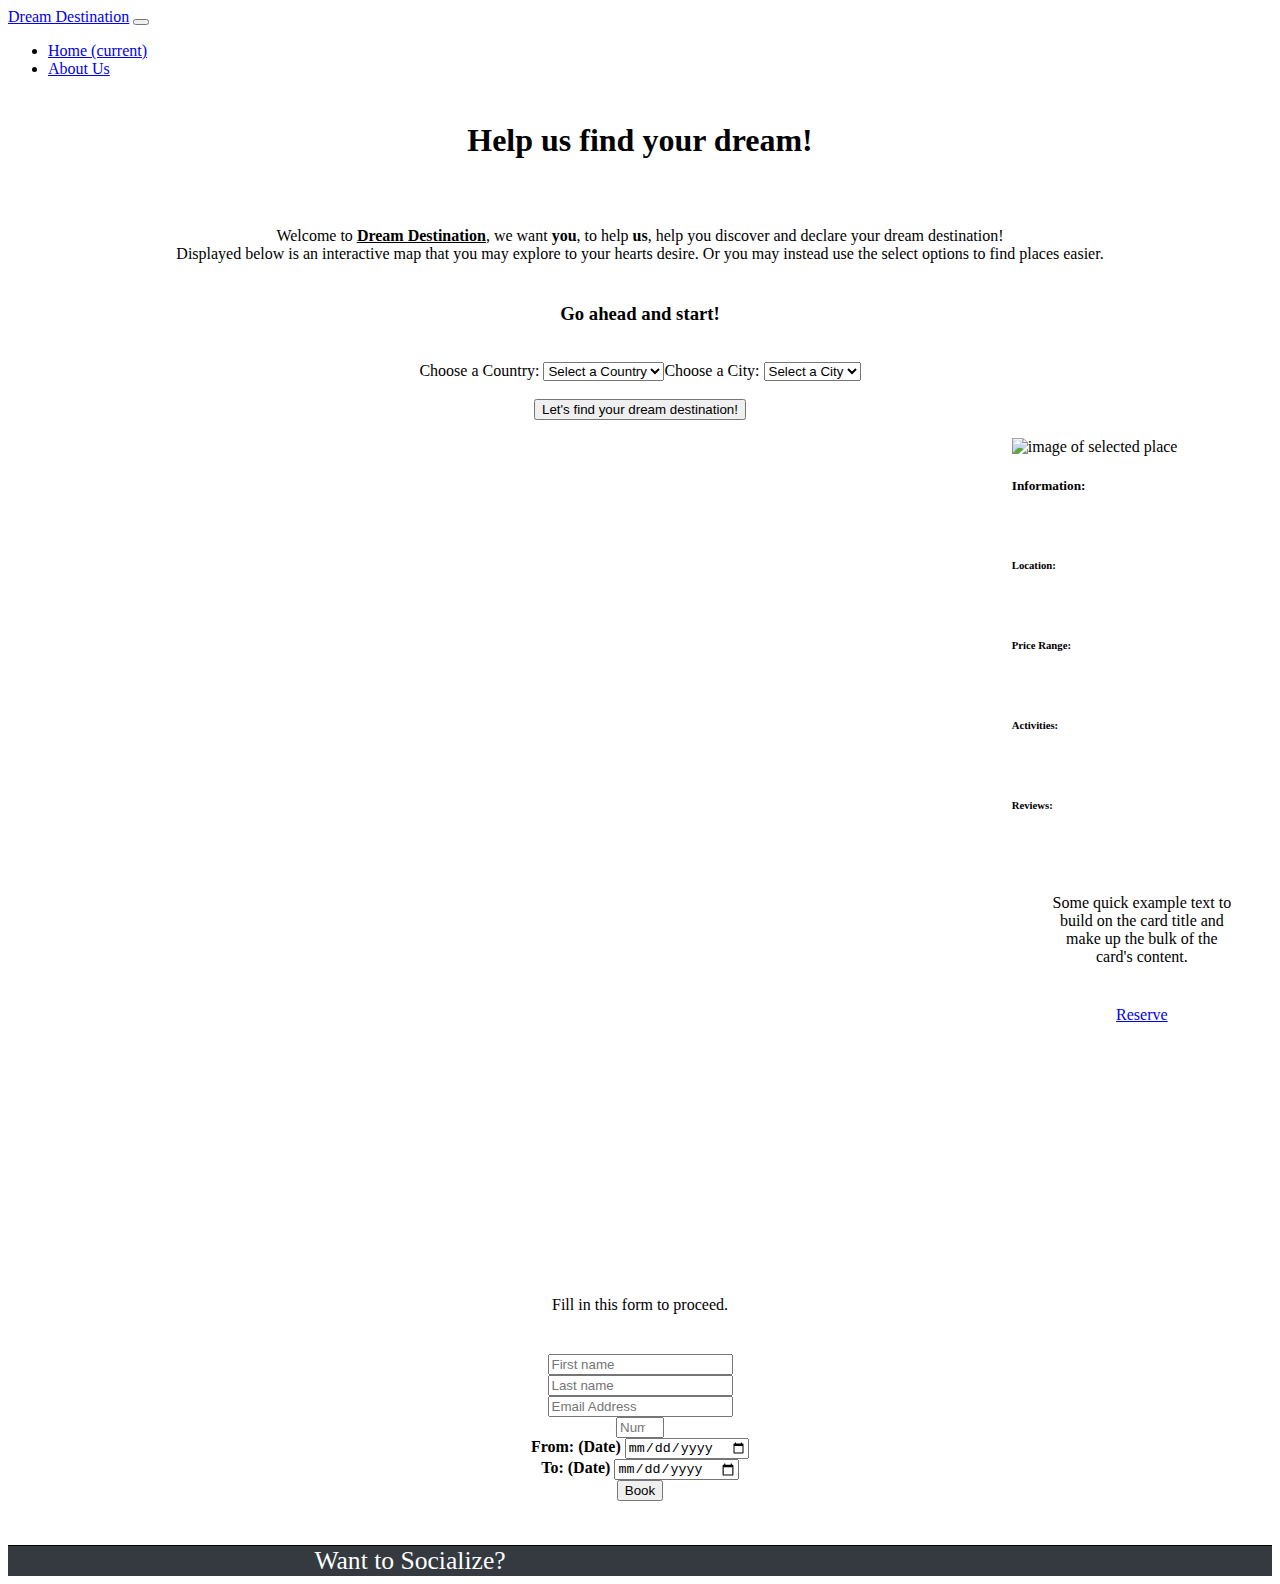
==== index.html @ 16aa2b5f "fixed footer, updated responsivness" ====
<!DOCTYPE html>
<html lang="en">
<head>
    <meta charset="UTF-8">
    <meta name="viewport" content="width=device-width, initial-scale=1.0">
    <title>Your Dream Destination!</title>
    <!--bootstrap-->
    <link rel="stylesheet" href="https://cdn.jsdelivr.net/npm/bootstrap@4.5.3/dist/css/bootstrap.min.css" integrity="sha384-TX8t27EcRE3e/ihU7zmQxVncDAy5uIKz4rEkgIXeMed4M0jlfIDPvg6uqKI2xXr2" crossorigin="anonymous">
    <script src="https://code.jquery.com/jquery-3.5.1.slim.min.js" integrity="sha384-DfXdz2htPH0lsSSs5nCTpuj/zy4C+OGpamoFVy38MVBnE+IbbVYUew+OrCXaRkfj" crossorigin="anonymous"></script>
    <script src="https://cdn.jsdelivr.net/npm/bootstrap@4.5.3/dist/js/bootstrap.bundle.min.js" integrity="sha384-ho+j7jyWK8fNQe+A12Hb8AhRq26LrZ/JpcUGGOn+Y7RsweNrtN/tE3MoK7ZeZDyx" crossorigin="anonymous"></script>
    
    <!--fontawesome-->
    <link rel="stylesheet" href="https://use.fontawesome.com/releases/v5.6.3/css/all.css" integrity="sha384-UHRtZLI+pbxtHCWp1t77Bi1L4ZtiqrqD80Kn4Z8NTSRyMA2Fd33n5dQ8lWUE00s/" crossorigin="anonymous"/>
    
    <link href="assets/css/style.css" rel="stylesheet" type="text/css">
</head>
<body>
    <!--bootstrap, altering margins with added classes-->
    <nav class="navbar navbar-expand-lg navbar-dark bg-dark">
        <a class="navbar-brand" href="index.html">Dream Destination</a>
        <button class="navbar-toggler" type="button" data-toggle="collapse" data-target="#navbarSupportedContent" aria-controls="navbarSupportedContent" aria-expanded="false" aria-label="Toggle navigation">
            <span class="navbar-toggler-icon"></span>
        </button>

        <div class="collapse navbar-collapse" id="navbarSupportedContent">
            <ul class="navbar-nav mr-auto">
            </ul>
            <form class="form-inline my-2 my-lg-0">
                <ul class="navbar-nav mr-auto">
                    <li class="nav-item active">
                        <a class="nav-link" href="index.html">Home <span class="sr-only">(current)</span></a>
                    </li>
                    <li class="nav-item">
                        <a class="nav-link" href="about.html">About Us</a>
                    </li>
                </ul>
            </form>
        </div>
    </nav>

    <br>

    <h1>Help us find your dream!</h1>

    <br>

    <p>Welcome to <b><a href="about.html" class="dreamDestination"><u>Dream Destination</u></a></b>, we want <b>you</b>, to help <b>us</b>, help you
        discover and declare your dream destination!<br>Displayed below is an interactive map that you may explore to your hearts desire. Or you may
        instead use the select options to find places easier.
    </p>

    <h3>Go ahead and start!</h3>

    <br>

    <!--bootstrap form, modified-->
    <form id="selectPlace" action="/action_page.php">
        <div id="centerForm">
            <div class="form-group col-md-4">
                <label for="country">Choose a Country:</label>
                <select id="inputCountry" class="form-control">
                    <option selected disabled>Select a Country</option>
                    <option>...</option>
                </select>
            </div>
            <div class="form-group col-md-4">
                <label for="city">Choose a City:</label>
                <select id="inputCity" class="form-control">
                    <option selected disabled>Select a City</option>
                    <option>...</option>
                </select>
            </div>
        </div>
        <br>
    <button type="submit" class="btn btn-dark">Let's find your dream destination!</button>
    </form>

    <br>

    <div id="flex">
        <div id="map"></div>
        <!--bootstrap card-->
        <div class="card" style="width: 18rem;">
            <img class="card-img-top" src="https://media-cdn.tripadvisor.com/media/photo-s/11/81/71/98/holiday-island-resort.jpg" alt="image of selected place">
            <div class="card-body">
                <h5 class="card-title">Information:</h5><br>
                <h6 class="card-title">Location:</h6><br>
                <h6 class="card-title">Price Range:</h6><br>
                <h6 class="card-title">Activities:</h6><br>
                <h6 class="card-title">Reviews:</h6><br>
                <p class="card-text">Some quick example text to build on the card title and make up the bulk of the card's content.</p>
                <a href="#contactForm" class="btn btn-dark centerBtn">Reserve</a>
            </div>
        </div>
    </div>

    <br>

    <p>Fill in this form to proceed.</p>

    <!--bootstrap form, modified-->
    <form id="contactForm" onsubmit="return sendEmail(this)">
        <div class="form-row centerLastForm">
            <div class="col-md-3 mb-3">
            <input type="text" class="form-control" id="validationDefault01" placeholder="First name" required>
            </div>
        </div>
        <div class="form-row centerLastForm">
            <div class="col-md-3 mb-3">
            <input type="text" class="form-control" id="validationDefault02" placeholder="Last name" required>
            </div>
        </div>
        <div class="form-row centerLastForm">
            <div class="col-md-3 mb-3">
            <input type="email" class="form-control" id="validationDefault03" placeholder="Email Address" required>
            </div>
        </div>
        <div class="form-row centerLastForm"> 
            <div class="col-md-3 mb-3">
                <input type="number" class="form-control" id="validationDefaultUsername" placeholder="Number of People" min="1" max="5" required>
            </div>
        </div> 
        <div class="form-row centerLastForm">
            <div class="col-md-3 mb-3">
                <label for="validationDefault04"><b>From: (Date)</b></label>
                <input type="date" class="form-control" id="validationDefault04" required>
            </div>
        </div>
        <div class="form-row centerLastForm">
            <div class="col-md-3 mb-3">
                <label for="validationDefault05"><b>To: (Date)</b></label>
                <input type="date" class="form-control" id="validationDefault05" required>
            </div>
        </div>
        <div class="form-row centerLastForm">
            <button class="btn btn-dark" type="submit">Book</button>
        </div>
    </form>

    <br>

    <footer>  
        <ul class="social-networks">
            <li>Want to Socialize?</li>
            <li><a href="https://www.facebook.com" target="_blank"> <i class="fab fa-facebook-square"></i></a></li>
            <li><a href="https://www.twitter.com" target="_blank"> <i class="fab fa-twitter-square"></i></a></li>
            <li><a href="https://www.youtube.com" target="_blank"> <i class="fab fa-youtube"></i></a></li>
            <li><a href="https://www.instagram.com" target="_blank"> <i class="fab fa-instagram"></i></a></li>
        </ul>
    </footer>

    <script src="myscripts.js"></script>
    <script src="https://unpkg.com/@google/markerclustererplus@4.0.1/dist/markerclustererplus.min.js"></script>
    <script
      src="https://maps.googleapis.com/maps/api/js?key=AIzaSyDy_QUVgORj9YfaMduVcsLT9IgOkkiBVpw&callback=initMap&libraries=&v=weekly"
      defer
    ></script>
</body>
</html>
---- assets/css/style.css ----
div#map {
    min-height:800px;
    margin:0px 50px;
    width:1000px;
}

.centerBtn, #centerForm {
    display:flex;
    justify-content: center;
}

/* temp fix */
.aboutPageFooter {
    position: fixed;
    bottom: 0px;
    width: 100%;
}


html, body {
  overflow-x: hidden;
}
body {
  position: relative
}

/*
body {
    background-color: lightblue;
}
*/

#flex {
    display:flex;
    flex-direction: row;
    justify-content: center;;
}

html {
    scroll-behavior: smooth;
}

.social-networks {
    background-color: #343a40!important;
    margin-bottom:0px;
    color:white;
    font-size:160%;
}


.dreamDestination {
    color: inherit;
}

img {
    width: 300px;
    height: 200px;
}

h1, h3, p, #selectPlace {
    text-align: center;
}

/*
#contactForm {
    display: none;
}
*/

#textareaSize {
    width:800px;
}

.centerLastForm {
    display: flex;
    justify-content: center;
}

p {
    margin:40px;
}

h1 {
    margin:10px;
}

.social-networks li {
  display: inline;
  margin-right:100px;
}

.social-networks {
    text-align: center;
    border-top:1px solid black;
}

i {
    color:white;
}

@media screen and (max-width: 576px) {
    .social-networks {
        font-size: unset;
    }
    #flex {
        display:flex;
        flex-direction: column;
        align-items: center;
    }div#map {
        min-height:400px
    }
    .social-networks li {
        margin-right:unset;
    }
    .card {
        width: unset !important;
    }
}
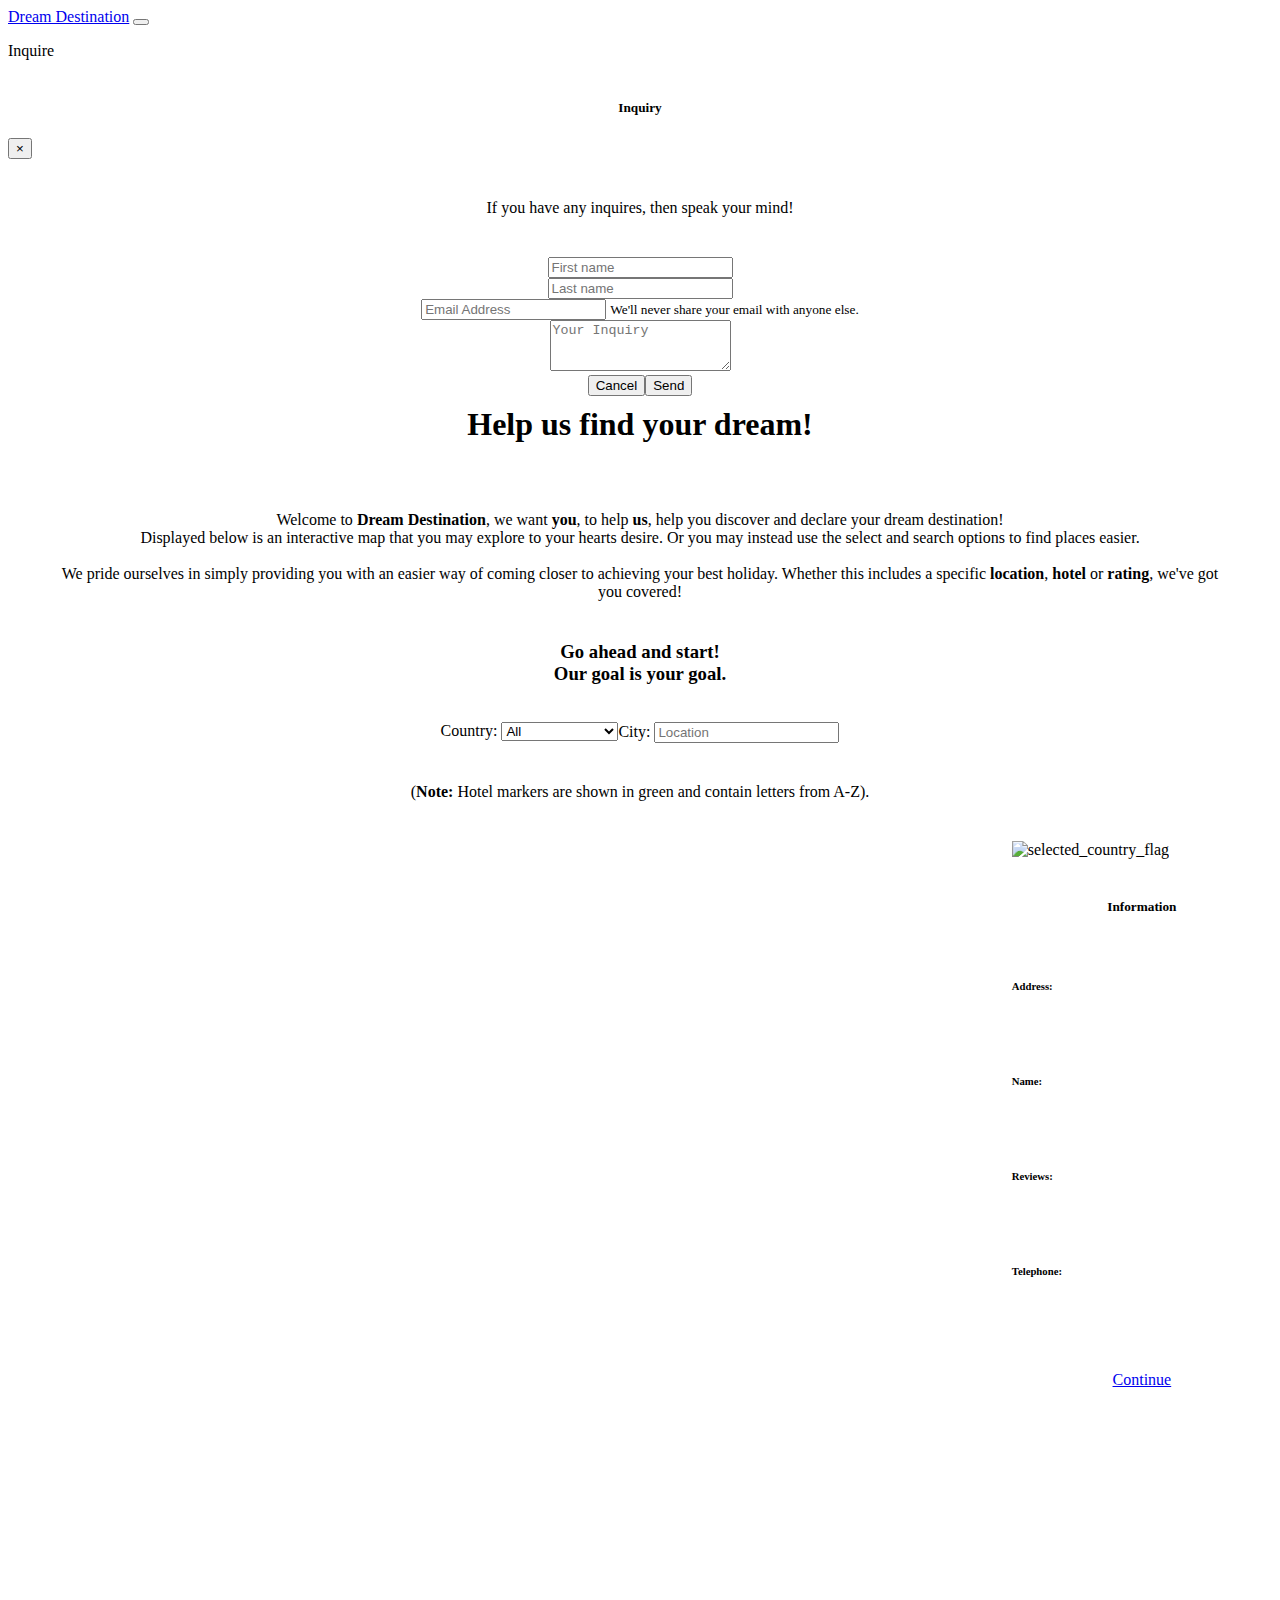
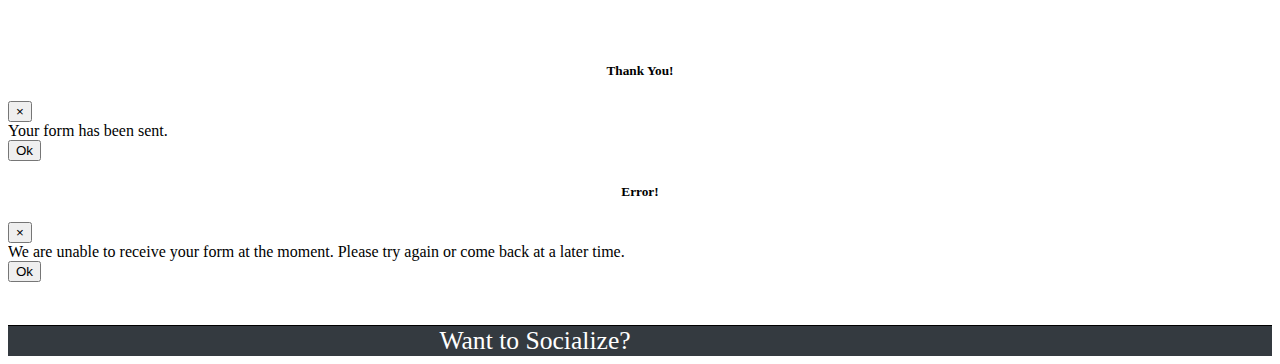
==== commit 96deb02b: "fixed date inputs bug" ====
--- a/index.html
+++ b/index.html
@@ -4,141 +4,284 @@
     <meta charset="UTF-8">
     <meta name="viewport" content="width=device-width, initial-scale=1.0">
     <title>Your Dream Destination!</title>
+    <!--jquery-->
+    <script src="https://ajax.googleapis.com/ajax/libs/jquery/3.2.1/jquery.min.js"></script>
+    
     <!--bootstrap-->
     <link rel="stylesheet" href="https://cdn.jsdelivr.net/npm/bootstrap@4.5.3/dist/css/bootstrap.min.css" integrity="sha384-TX8t27EcRE3e/ihU7zmQxVncDAy5uIKz4rEkgIXeMed4M0jlfIDPvg6uqKI2xXr2" crossorigin="anonymous">
-    <script src="https://code.jquery.com/jquery-3.5.1.slim.min.js" integrity="sha384-DfXdz2htPH0lsSSs5nCTpuj/zy4C+OGpamoFVy38MVBnE+IbbVYUew+OrCXaRkfj" crossorigin="anonymous"></script>
     <script src="https://cdn.jsdelivr.net/npm/bootstrap@4.5.3/dist/js/bootstrap.bundle.min.js" integrity="sha384-ho+j7jyWK8fNQe+A12Hb8AhRq26LrZ/JpcUGGOn+Y7RsweNrtN/tE3MoK7ZeZDyx" crossorigin="anonymous"></script>
     
     <!--fontawesome-->
     <link rel="stylesheet" href="https://use.fontawesome.com/releases/v5.6.3/css/all.css" integrity="sha384-UHRtZLI+pbxtHCWp1t77Bi1L4ZtiqrqD80Kn4Z8NTSRyMA2Fd33n5dQ8lWUE00s/" crossorigin="anonymous"/>
     
     <link href="assets/css/style.css" rel="stylesheet" type="text/css">
+
+    <!--from google places api-->
+    <script src="https://polyfill.io/v3/polyfill.min.js?features=default"></script>
+
+    <!--emailjs-->
+    <script src="https://cdn.jsdelivr.net/npm/emailjs-com@2/dist/email.min.js">
+    </script>
+    <script>
+        (function(){
+            emailjs.init("user_cys5zA05HkpltIxfZe0Sk");
+        })();
+    </script>
+
+    <!--removes favicon 404 error. there is no mention of favicon in this project but the error persisted-->
+    <link rel="shortcut icon" href="#">
 </head>
 <body>
-    <!--bootstrap, altering margins with added classes-->
+    <!--bootstrap nav, modifed-->
     <nav class="navbar navbar-expand-lg navbar-dark bg-dark">
         <a class="navbar-brand" href="index.html">Dream Destination</a>
         <button class="navbar-toggler" type="button" data-toggle="collapse" data-target="#navbarSupportedContent" aria-controls="navbarSupportedContent" aria-expanded="false" aria-label="Toggle navigation">
             <span class="navbar-toggler-icon"></span>
         </button>
-
         <div class="collapse navbar-collapse" id="navbarSupportedContent">
             <ul class="navbar-nav mr-auto">
             </ul>
-            <form class="form-inline my-2 my-lg-0">
-                <ul class="navbar-nav mr-auto">
-                    <li class="nav-item active">
-                        <a class="nav-link" href="index.html">Home <span class="sr-only">(current)</span></a>
-                    </li>
-                    <li class="nav-item">
-                        <a class="nav-link" href="about.html">About Us</a>
-                    </li>
-                </ul>
-            </form>
+            <a class="form-inline my-2 my-lg-0 btn btn-dark" data-toggle="modal" title="Inquiry" data-target="#inqModal">Inquire</a>
         </div>
     </nav>
 
     <br>
 
+    <!--inqury modal when clicking "?" button on page-->
+    <div class="modal fade" id="inqModal" tabindex="-1" role="dialog" aria-labelledby="inqModalLabel" aria-hidden="true">
+        <div class="modal-dialog" role="document">
+            <div class="modal-content">
+                <div class="modal-header">
+                    <h5 class="modal-title" id="inqModalLabel">Inquiry</h5>
+                    <button type="button" class="close" data-dismiss="modal" aria-label="Close">
+                        <span aria-hidden="true">&times;</span>
+                    </button>
+                </div>
+                <div class="modal-body">
+                    <form id="inqForm" name="inqForm" onsubmit="return sendInquiry(this)">
+                        <p>If you have any inquires, then speak your mind!</p>
+                        <div class="form-row centerLastForm">
+                            <div class="col-md-5 mb-3">
+                                <input type="text" class="form-control" id="inqFnameId" placeholder="First name" name="inqFname" required>
+                            </div>
+                        </div>
+                        <div class="form-row centerLastForm">
+                            <div class="col-md-5 mb-3">
+                                <input type="text" class="form-control" id="inqLnameId" placeholder="Last name" name="inqLname" required>
+                            </div>
+                        </div>
+                        <div class="form-row centerLastForm">
+                            <div class="col-md-5 mb-3">
+                                <input type="email" class="form-control" id="inqEmailId" placeholder="Email Address" name="inqEmail" required>
+                                <small id="emailHelp2" class="form-text text-muted">We'll never share your email with anyone else.</small>
+                            </div>
+                        </div>
+                        <div class="form-group centerLastForm">
+                            <div class="col-md-7 mb-8">
+                                <textarea class="form-control" id="inqProjectRequestId" rows="3" placeholder="Your Inquiry" name="inqProjectRequest" required></textarea>
+                            </div> 
+                        </div>
+                        <div class="modal-footer form-row centerLastForm">
+                            <button type="button" class="btn btn-secondary" data-dismiss="modal">Cancel</button>
+                            <button id="inqSendBtn" type="submit" class="btn btn-dark" data-toggle="modal">Send</button>
+                        </div>
+                    </form>
+                </div>
+            </div>
+        </div>
+    </div>
+
     <h1>Help us find your dream!</h1>
 
     <br>
 
-    <p>Welcome to <b><a href="about.html" class="dreamDestination"><u>Dream Destination</u></a></b>, we want <b>you</b>, to help <b>us</b>, help you
+    <p>Welcome to <b>Dream Destination</b>, we want <b>you</b>, to help <b>us</b>, help you
         discover and declare your dream destination!<br>Displayed below is an interactive map that you may explore to your hearts desire. Or you may
-        instead use the select options to find places easier.
+        instead use the select and search options to find places easier.<br><br>
+        We pride ourselves in simply providing you with an easier way of coming closer to achieving your 
+        best holiday. Whether this includes a specific <b>location</b>, <b>hotel</b> or <b>rating</b>, we've got you covered! 
+        <br> 
     </p>
 
-    <h3>Go ahead and start!</h3>
+    <h3>Go ahead and start! <br> Our goal is your goal.</h3>
 
     <br>
 
     <!--bootstrap form, modified-->
-    <form id="selectPlace" action="/action_page.php">
+    <form id="selectPlace">
         <div id="centerForm">
-            <div class="form-group col-md-4">
-                <label for="country">Choose a Country:</label>
-                <select id="inputCountry" class="form-control">
-                    <option selected disabled>Select a Country</option>
-                    <option>...</option>
+            <div id="controls" class="form-group col-md-4">
+                <label for="country">Country:</label>
+                <select id="country" class="form-control">
+                    <option value="all" selected>All</option>
+                    <option value="au">Australia</option>
+                    <option value="br">Brazil</option>
+                    <option value="ca">Canada</option>
+                    <option value="fr">France</option>
+                    <option value="de">Germany</option>
+                    <option value="mx">Mexico</option>
+                    <option value="nz">New Zealand</option>
+                    <option value="it">Italy</option>
+                    <option value="za">South Africa</option>
+                    <option value="es">Spain</option>
+                    <option value="pt">Portugal</option>
+                    <option value="us">USA</option>
+                    <option value="uk">United Kingdom</option>
                 </select>
             </div>
-            <div class="form-group col-md-4">
-                <label for="city">Choose a City:</label>
-                <select id="inputCity" class="form-control">
-                    <option selected disabled>Select a City</option>
-                    <option>...</option>
-                </select>
-            </div>
-        </div>
-        <br>
-    <button type="submit" class="btn btn-dark">Let's find your dream destination!</button>
+            <div id="citySelect" class="form-group col-md-4">
+                <label for="autocomplete">City:</label>
+                <input id="autocomplete" class="form-control mr-sm-2" type="text" placeholder="Location">
+            </div>
+        </div>
+        <p>(<b>Note:</b> Hotel markers are shown in green and contain letters from A-Z).</p>
     </form>
-
-    <br>
 
     <div id="flex">
         <div id="map"></div>
         <!--bootstrap card-->
         <div class="card" style="width: 18rem;">
-            <img class="card-img-top" src="https://media-cdn.tripadvisor.com/media/photo-s/11/81/71/98/holiday-island-resort.jpg" alt="image of selected place">
+            <img class="card-img-top" src="https://upload.wikimedia.org/wikipedia/commons/thumb/9/97/The_Earth_seen_from_Apollo_17.jpg/1200px-The_Earth_seen_from_Apollo_17.jpg" alt="selected_country_flag">
+            <br><br>
             <div class="card-body">
-                <h5 class="card-title">Information:</h5><br>
-                <h6 class="card-title">Location:</h6><br>
-                <h6 class="card-title">Price Range:</h6><br>
-                <h6 class="card-title">Activities:</h6><br>
-                <h6 class="card-title">Reviews:</h6><br>
-                <p class="card-text">Some quick example text to build on the card title and make up the bulk of the card's content.</p>
-                <a href="#contactForm" class="btn btn-dark centerBtn">Reserve</a>
+                <h5 class="card-title">Information</h5><br>
+                <h6 class="card-title">Address:</h6>
+                <p class="card-title" id="iw-address"></p><br>
+                <h6 class="card-title">Name:</h6>
+                <p class="card-title" id="iw-url"></p><br>
+                <h6 class="card-title">Reviews:</h6>
+                <p class="card-title" id="iw-rating"></p><br>
+                <h6 class="card-title">Telephone:</h6>
+                <p class="card-title" id="iw-phone"></p><br><br><br>
+                <a href="#contactForm" class="btn btn-dark centerBtn" id="show">Continue</a>
+            </div>
+        </div>
+    </div>
+
+    <!--bootstrap form, modified-->
+    <form id="contactForm" name="contactForm" onsubmit="return sendEmail(this)">
+        <p>Fill in this form to proceed.</p>
+        <div class="form-row centerLastForm">
+            <div class="col-md-3 mb-3">
+                <input type="text" class="form-control" id="fnameId" placeholder="First name" name="fname" required>
+            </div>
+        </div>
+        <div class="form-row centerLastForm">
+            <div class="col-md-3 mb-3">
+                <input type="text" class="form-control" id="lnameId" placeholder="Last name" name="lname" required>
+            </div>
+        </div>
+        <div class="form-row centerLastForm">
+            <div class="col-md-3 mb-3">
+                <input type="email" class="form-control" id="emailId" placeholder="Email Address" name="email" required>
+                <small id="emailHelp" class="form-text text-muted">We'll never share your email with anyone else.</small>
+            </div>
+        </div>
+        <div class="form-row centerLastForm"> 
+            <div class="col-md-3 mb-3">
+                <input type="number" class="form-control" id="npeopleId" placeholder="Number of People" min="1" max="5" name="npeople" required>
+            </div>
+        </div>
+        <div class="form-row centerLastForm"> 
+            <div class="col-md-3 mb-3">
+                <input type="text" class="form-control" id="destinationId" placeholder="Destination" name="destination" required>
+            </div>
+        </div> 
+        <div class="form-row centerLastForm">
+            <div class="col-md-3 mb-3">
+                <label for="fromDateId"><b>From: (Date)</b></label>
+                <input type="date" class="form-control" id="fromDateId" name="fromDate" onkeydown="return false" required>
+            </div>
+        </div>
+        <div class="form-row centerLastForm">
+            <div class="col-md-3 mb-3">
+                <select class="form-control" id="toDateId" name="toDate" required>
+                    <option value="" selected disabled>Time Proposed:</option>
+                    <option value="1 Week">1 Week</option>
+                    <option value="2 Weeks">2 Weeks</option>
+                    <option value="3 Weeks">3 Weeks</option>
+                    <option value="1 Month">1 Month</option>
+                    <option value="Specified">Other (Specifiy below in 'Your Message')</option>
+                </select>
+            </div>
+        </div>
+        <p>Should you have any questions or comments please let us know here.</p>
+        <div class="form-group centerLastForm">
+            <div class="col-md-4 mb-4">
+                <textarea class="form-control" id="inquiryId" rows="3" placeholder="Your Message" name="projectRequest"></textarea>
+            </div> 
+        </div>
+        <div class="form-row centerLastForm">
+            <button type="submit" class="btn btn-dark" data-toggle="modal">Reserve</button>
+        </div>
+    </form>
+
+    <!--bootstrap modal popup, succesful sent-->
+    <div class="modal fade" id="sentModal" tabindex="-1" role="dialog" aria-labelledby="sentModalLabel" aria-hidden="true">
+        <div class="modal-dialog" role="document">
+            <div class="modal-content">
+                <div class="modal-header">
+                    <h5 class="modal-title" id="sentModalLabel">Thank You!</h5>
+                    <button type="button" class="close" data-dismiss="modal" aria-label="Close">
+                        <span aria-hidden="true">&times;</span>
+                    </button>
+                </div>
+                <div class="modal-body">
+                    Your form has been sent.
+                </div>
+                <div class="modal-footer">
+                    <button type="button" class="btn btn-secondary" data-dismiss="modal" onclick="reloadPg()">Ok</button>
+                </div>
+            </div>
+        </div>
+    </div>
+
+    <!--bootstrap modal popup, failed sent-->
+    <div class="modal fade" id="failedModal" tabindex="-1" role="dialog" aria-labelledby="failedModalLabel" aria-hidden="true">
+        <div class="modal-dialog" role="document">
+            <div class="modal-content">
+                <div class="modal-header">
+                    <h5 class="modal-title" id="failedModalLabel">Error!</h5>
+                    <button type="button" class="close" data-dismiss="modal" aria-label="Close">
+                        <span aria-hidden="true">&times;</span>
+                    </button>
+                </div>
+                <div class="modal-body">
+                    We are unable to receive your form at the moment. Please try again or come back at a later time.
+                </div>
+                <div class="modal-footer">
+                    <button type="button" class="btn btn-secondary" data-dismiss="modal" onclick="reloadPg()">Ok</button>
+                </div>
             </div>
         </div>
     </div>
 
     <br>
 
-    <p>Fill in this form to proceed.</p>
-
-    <!--bootstrap form, modified-->
-    <form id="contactForm" onsubmit="return sendEmail(this)">
-        <div class="form-row centerLastForm">
-            <div class="col-md-3 mb-3">
-            <input type="text" class="form-control" id="validationDefault01" placeholder="First name" required>
-            </div>
-        </div>
-        <div class="form-row centerLastForm">
-            <div class="col-md-3 mb-3">
-            <input type="text" class="form-control" id="validationDefault02" placeholder="Last name" required>
-            </div>
-        </div>
-        <div class="form-row centerLastForm">
-            <div class="col-md-3 mb-3">
-            <input type="email" class="form-control" id="validationDefault03" placeholder="Email Address" required>
-            </div>
-        </div>
-        <div class="form-row centerLastForm"> 
-            <div class="col-md-3 mb-3">
-                <input type="number" class="form-control" id="validationDefaultUsername" placeholder="Number of People" min="1" max="5" required>
-            </div>
-        </div> 
-        <div class="form-row centerLastForm">
-            <div class="col-md-3 mb-3">
-                <label for="validationDefault04"><b>From: (Date)</b></label>
-                <input type="date" class="form-control" id="validationDefault04" required>
-            </div>
-        </div>
-        <div class="form-row centerLastForm">
-            <div class="col-md-3 mb-3">
-                <label for="validationDefault05"><b>To: (Date)</b></label>
-                <input type="date" class="form-control" id="validationDefault05" required>
-            </div>
-        </div>
-        <div class="form-row centerLastForm">
-            <button class="btn btn-dark" type="submit">Book</button>
-        </div>
-    </form>
-
-    <br>
-
+    <div style="display: none">
+      <div id="info-content">
+        <table>
+          <tr id="iw-url-row" class="iw_table_row">
+            <td id="iw-icon" class="iw_table_icon"></td>
+            <td id="iw-url1"></td>
+          </tr>
+          <tr id="iw-address-row" class="iw_table_row">
+            <td class="iw_attribute_name">Address:</td>
+            <td id="iw-address1"></td>
+          </tr>
+          <tr id="iw-phone-row" class="iw_table_row">
+            <td class="iw_attribute_name">Telephone:</td>
+            <td id="iw-phone1"></td>
+          </tr>
+          <tr id="iw-rating-row" class="iw_table_row">
+            <td class="iw_attribute_name">Rating:</td>
+            <td id="iw-rating1"></td>
+          </tr>
+        </table>
+      </div>
+    </div>
+
+    <!--fontawesome icons utilized here in the <i> tags-->
     <footer>  
         <ul class="social-networks">
             <li>Want to Socialize?</li>
@@ -149,10 +292,12 @@
         </ul>
     </footer>
 
-    <script src="myscripts.js"></script>
+    <script src="email.js"></script>
+    <script src="map.js"></script>
     <script src="https://unpkg.com/@google/markerclustererplus@4.0.1/dist/markerclustererplus.min.js"></script>
+    <!--api key alongside places api script-->
     <script
-      src="https://maps.googleapis.com/maps/api/js?key=AIzaSyDy_QUVgORj9YfaMduVcsLT9IgOkkiBVpw&callback=initMap&libraries=&v=weekly"
+      src="https://maps.googleapis.com/maps/api/js?key=AIzaSyDy_QUVgORj9YfaMduVcsLT9IgOkkiBVpw&callback=initMap&libraries=places&v=weekly"
       defer
     ></script>
 </body>
--- a/assets/css/style.css
+++ b/assets/css/style.css
@@ -9,33 +9,23 @@
     justify-content: center;
 }
 
-/* temp fix */
-.aboutPageFooter {
-    position: fixed;
-    bottom: 0px;
-    width: 100%;
-}
-
-
 html, body {
   overflow-x: hidden;
 }
+
 body {
   position: relative
 }
 
-/*
-body {
-    background-color: lightblue;
-}
-*/
-
 #flex {
     display:flex;
     flex-direction: row;
-    justify-content: center;;
+    justify-content: center;
 }
 
+/*
+This is in order to make the scrolling behave smoothly when clicking on the continue button, scrolling you down to the booking form.
+*/
 html {
     scroll-behavior: smooth;
 }
@@ -45,30 +35,17 @@
     margin-bottom:0px;
     color:white;
     font-size:160%;
+    text-align: center;
+    border-top:1px solid black;
 }
 
-
-.dreamDestination {
-    color: inherit;
-}
-
-img {
-    width: 300px;
-    height: 200px;
-}
-
-h1, h3, p, #selectPlace {
+h1, h3, h5, p, #selectPlace {
     text-align: center;
 }
 
-/*
 #contactForm {
     display: none;
-}
-*/
-
-#textareaSize {
-    width:800px;
+    margin: 4%;
 }
 
 .centerLastForm {
@@ -84,14 +61,22 @@
     margin:10px;
 }
 
+/*
+This CSS prevents the nav bar from sliding to the right when clicking on Inquire. Seems to be an issue with have a modal open up in the navigation.
+Code solution was taken from https://stackoverflow.com/questions/26819725/bootstrap-header-moves-when-modal-opens/26833908 
+Credit to user murli2308
+*/
+.modal-open {
+  position: fixed;
+  overflow: scroll;
+  width: 100%;
+  padding-right: 0!important;
+}
+/**/
+
 .social-networks li {
-  display: inline;
-  margin-right:100px;
-}
-
-.social-networks {
-    text-align: center;
-    border-top:1px solid black;
+    display: inline;
+    margin-right:50px;
 }
 
 i {
@@ -112,7 +97,32 @@
     .social-networks li {
         margin-right:unset;
     }
+    
+
+}
+
+@media screen and (max-width: 768px) {
+    div#map {
+        min-height:500px;
+        margin: unset !important;
+        width:80%;
+    }
     .card {
-        width: unset !important;
+        width: 80% !important;
     }
-}+}
+
+@media screen and (max-width: 1200px) {
+    div#map {
+        min-height:500px;
+        margin: unset !important;
+        width:80%;
+    }
+    .card {
+        width: 80% !important;
+    }
+    .col-md-3 {
+        max-width:50%;
+        flex: 0 0 50%;
+    }
+}
